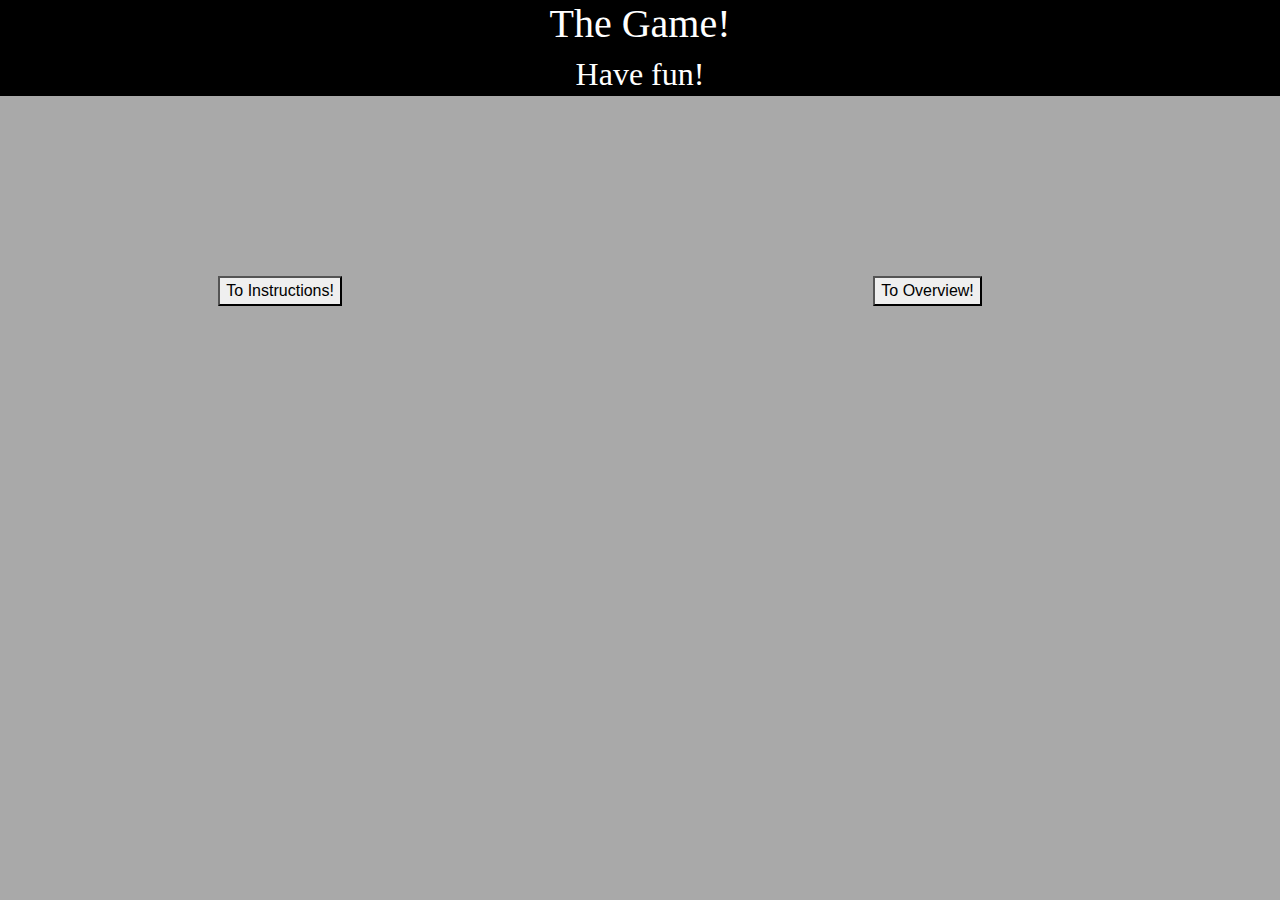
==== game.html @ 4dd9f03f "made all 3 pages, and allows access to all" ====
<!DOCTYPE html>
<html lang="en">

<!-- ----------------------------------------------------------------- -->
<!-- ----------------------------------------------------------------- -->
<!-- ----------------------------------------------------------------- -->

<head> <!-- header begins here -->
  <meta charset="utf-8">
  <meta name="viewport" content="width=device-width, initial-scale=1">
  <meta name="description" content="">
  <meta name="author" content="">

  <link rel="stylesheet" href="https://stackpath.bootstrapcdn.com/bootstrap/4.3.1/css/bootstrap.min.css" integrity="sha384-ggOyR0iXCbMQv3Xipma34MD+dH/1fQ784/j6cY/iJTQUOhcWr7x9JvoRxT2MZw1T" crossorigin="anonymous">

	<script src="https://stackpath.bootstrapcdn.com/bootstrap/4.3.1/js/bootstrap.min.js" integrity="sha384-JjSmVgyd0p3pXB1rRibZUAYoIIy6OrQ6VrjIEaFf/nJGzIxFDsf4x0xIM+B07jRM" crossorigin="anonymous"></script>

  <link href="./css/style.css" rel="stylesheet">
  <script type="text/javascript" src="./js/header-functions.js"></script>

  <style> body{background-color: darkgray; color: white;} </style>

</head> <!-- header ends here -->

<!-- ---------------------------------------------------------------------------------- -->
<!-- ---------------------------------------------------------------------------------- -->
<!-- ---------------------------------------------------------------------------------- -->

<body> <!-- body begins here -->

	<div class="Banner">
    <h1 class="page-header"> The Game! <br> <small class="page-header"> Have fun! </small> </h1>
  </div>

  <div class="row" style="margin-top: 20vh">
    <div class="col-md-2"></div>
    <div class="col-md-2">
      <button onclick="window.location.href='./instructions.html';"> To Instructions! </button>
    </div>
    <div class="col-md-2"></div>
    <div class="col-md-2"></div>
    <div class="col-md-2">
      <button onclick="window.location.href='./index.html';"> To Overview! </button>
    </div>
    <div class="col-md-2"></div>
  </div>
  <!-- ====================================================== -->
  <!-- ====================================================== -->
  <footer>
    <!-- footer of page begins here -->
    <script type="text/javascript" src="./js/footer-functions.js"></script>
  </footer> <!-- footer of page ends here -->
  <!-- ====================================================== -->
  <!-- ====================================================== -->

</body>

<!-- ---------------------------------------------------------------------------------- -->
<!-- ---------------------------------------------------------------------------------- -->
<!-- ---------------------------------------------------------------------------------- -->

</html>
---- css/style.css ----
.page-header {
    background-color: black;
    text-align: center;
}

h1{ 
    font-family: cursive;
}
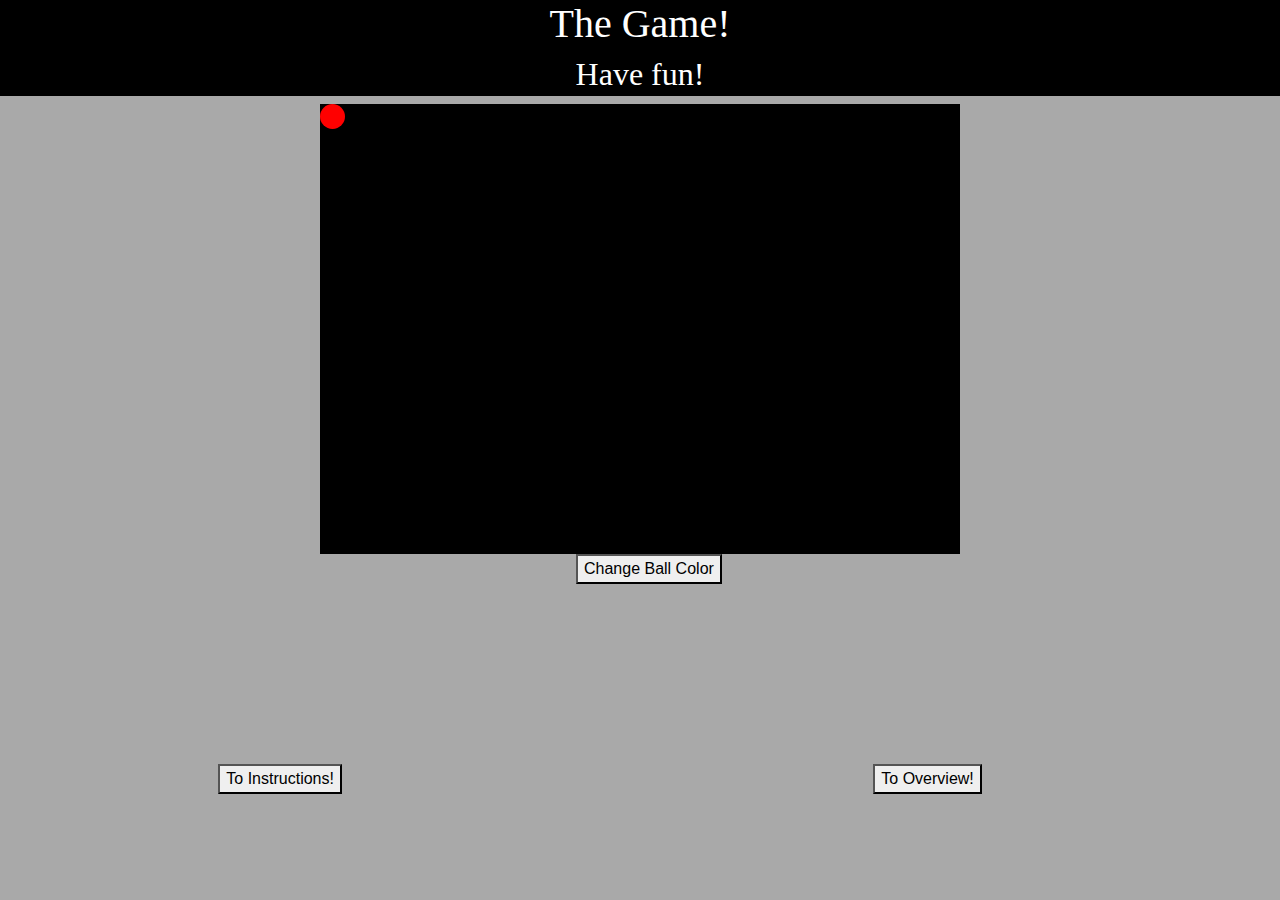
==== commit 6d1ca2af: "Started game" ====
--- a/game.html
+++ b/game.html
@@ -28,10 +28,22 @@
 
 <body> <!-- body begins here -->
 
+
+    <!-- Top Banner -->
 	<div class="Banner">
     <h1 class="page-header"> The Game! <br> <small class="page-header"> Have fun! </small> </h1>
   </div>
 
+
+
+  <!-- Game Square -->
+  <div style="position: relative; width: 50vw; height: 50vh; background-color: black; left: 25vw;">
+    <span id="ball"></span>
+  </div>
+
+  <span style="position: relative; left: 45vw;"><button onclick="changeColor()">Change Ball Color</button></span>
+
+  <!-- Bottom Buttons -->
   <div class="row" style="margin-top: 20vh">
     <div class="col-md-2"></div>
     <div class="col-md-2">
@@ -48,6 +60,7 @@
   <!-- ====================================================== -->
   <footer>
     <!-- footer of page begins here -->
+    <script type="text/javascript" src="./js/scripting.js"></script>
     <script type="text/javascript" src="./js/footer-functions.js"></script>
   </footer> <!-- footer of page ends here -->
   <!-- ====================================================== -->
--- a/css/style.css
+++ b/css/style.css
@@ -5,4 +5,16 @@
 
 h1{ 
     font-family: cursive;
+}
+
+p{
+    font-family: monospace;
+}
+
+#ball{
+    height: 25px;
+    width: 25px;
+    background-color: red;
+    border-radius: 50%;
+    display: inline-block;
 }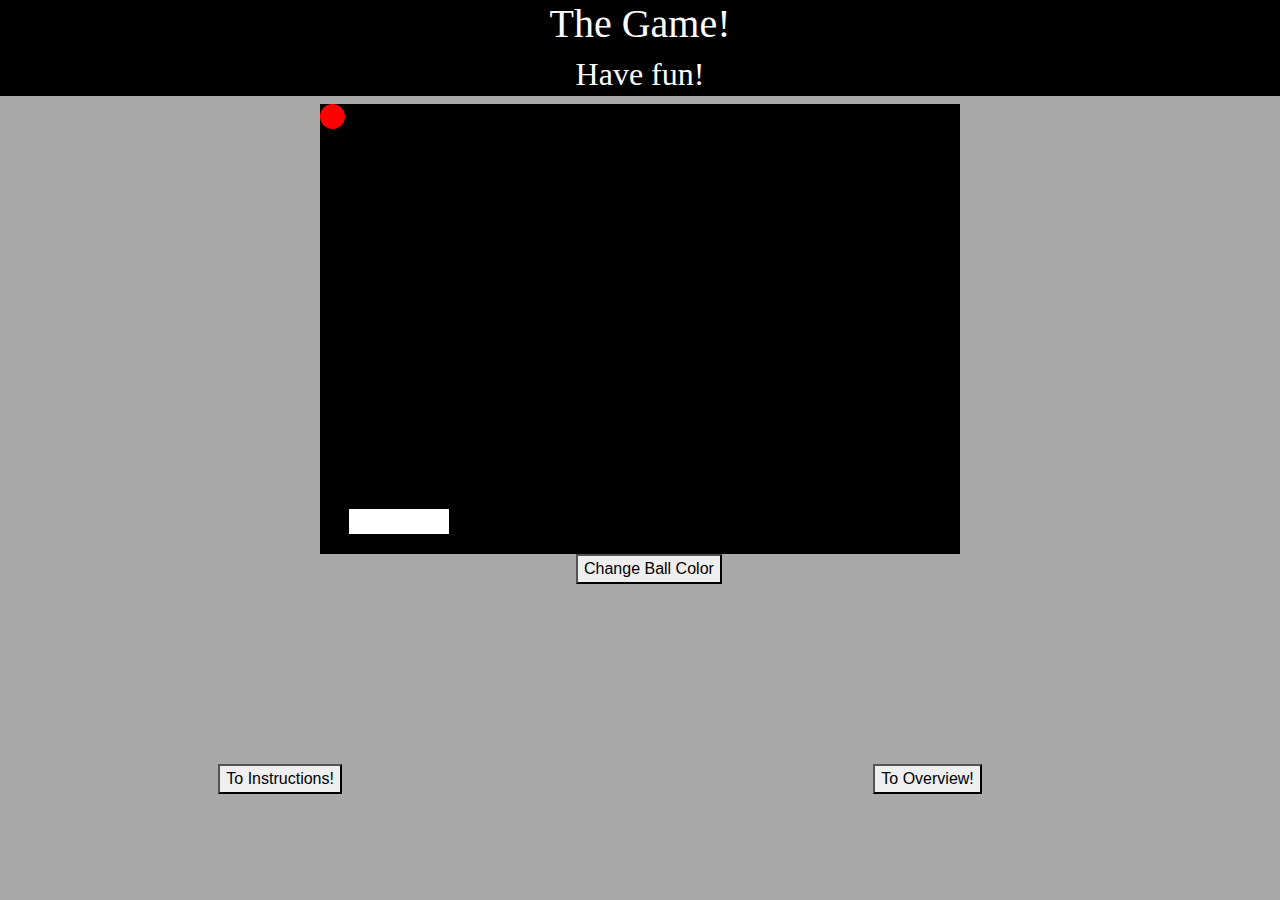
==== commit 82182189: "went through many many design changes, dropped actual game for animation. finished overview and now " ====
--- a/game.html
+++ b/game.html
@@ -39,6 +39,7 @@
   <!-- Game Square -->
   <div style="position: relative; width: 50vw; height: 50vh; background-color: black; left: 25vw;">
     <span id="ball"></span>
+    <span id="bar"></span>
   </div>
 
   <span style="position: relative; left: 45vw;"><button onclick="changeColor()">Change Ball Color</button></span>
@@ -52,7 +53,7 @@
     <div class="col-md-2"></div>
     <div class="col-md-2"></div>
     <div class="col-md-2">
-      <button onclick="window.location.href='./index.html';"> To Overview! </button>
+      <button onclick="window.location.href='./overview.html';"> To Overview! </button>
     </div>
     <div class="col-md-2"></div>
   </div>
--- a/css/style.css
+++ b/css/style.css
@@ -9,6 +9,7 @@
 
 p{
     font-family: monospace;
+    line-height: 1.7;
 }
 
 #ball{
@@ -17,4 +18,49 @@
     background-color: red;
     border-radius: 50%;
     display: inline-block;
+    animation-name: ball;
+    animation-iteration-count: infinite;
+    animation-duration: 5s;
+    animation-direction: alternate;
+}
+
+@keyframes ball {
+    0%{
+        -webkit-transform: translate(0%, 0%);
+    }
+
+    50%{
+        -webkit-transform: translate(1800%, 1650%);
+    }
+
+    100%{
+        -webkit-transform: translate(3700%, 10%);
+    }
+}
+
+#bar{
+    height: 25px;
+    width: 100px;
+    background-color: white;
+    display: inline-block;
+    position: relative;
+    top: 45vh;
+    animation-name: bar;
+    animation-iteration-count: infinite;
+    animation-duration: 5s;
+    animation-direction: alternate;
+}
+
+@keyframes bar {
+    0%{
+        -webkit-transform: translate(0, 0);
+    }
+
+    50%{
+        -webkit-transform: translate(370%, 0);
+    }
+
+    100%{
+        -webkit-transform: translate(800%, 0);
+    }
 }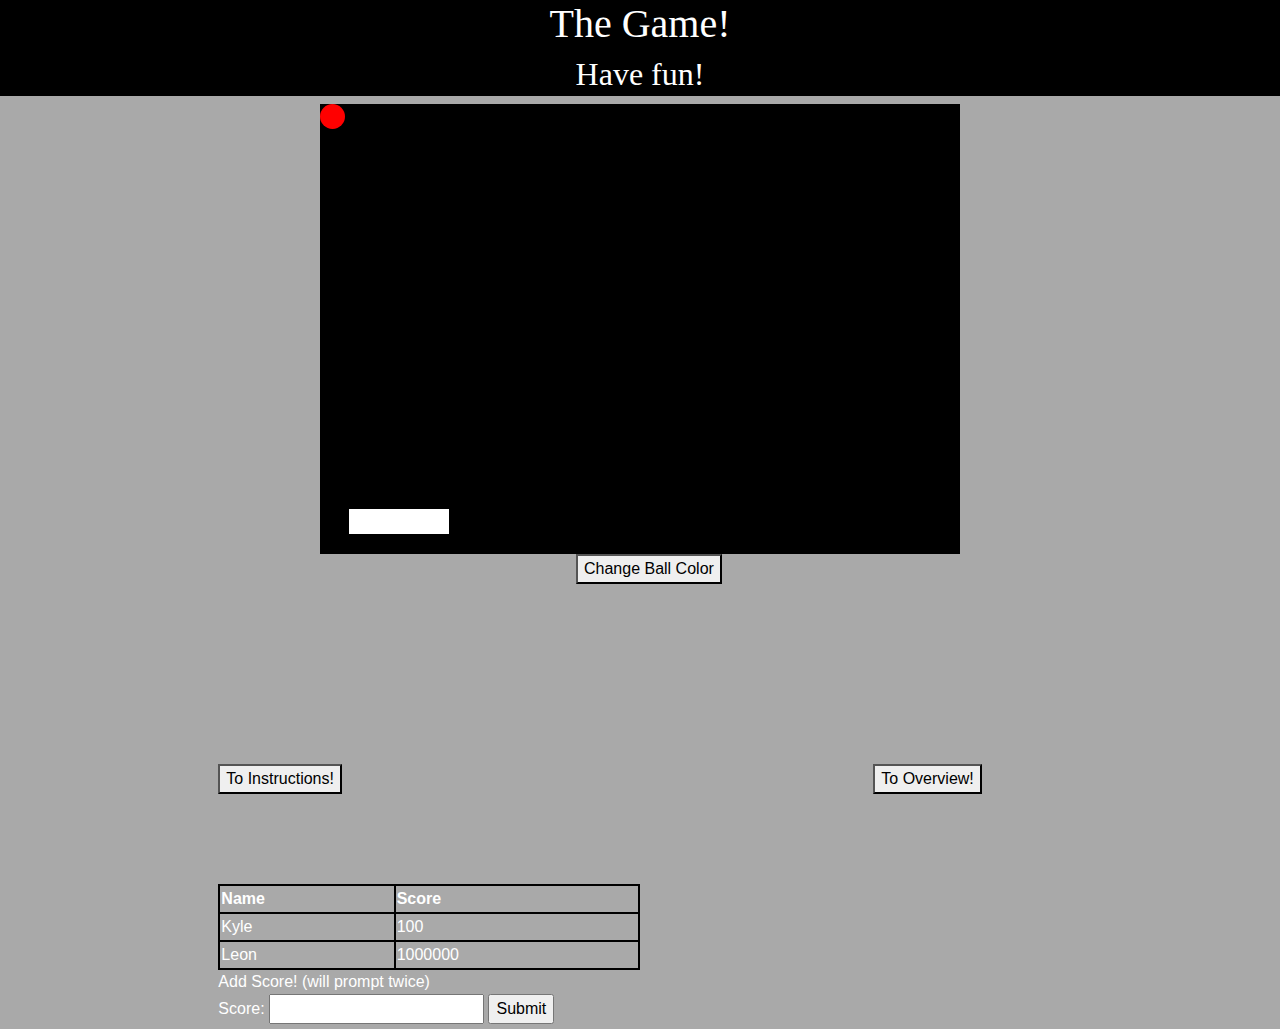
==== commit 25a0dfc2: "Finisned Code, starting cleanup and REAME" ====
--- a/game.html
+++ b/game.html
@@ -57,6 +57,38 @@
     </div>
     <div class="col-md-2"></div>
   </div>
+
+  <!-- Score Board -->
+  <div class="row" style="margin-top: 10vh">
+    <div class="col-md-2"></div>
+    <div class="col-md-8">
+      <table style="width: 50%;" id="scoreTable">
+        <tr>
+          <th>Name</th>
+          <th>Score</th>
+        </tr>
+        <tr>
+          <td>Kyle</td>
+          <td>100</td>
+        </tr>
+        <tr>
+          <td>Leon</td>
+          <td>1000000</td>
+        </tr>
+      </table>
+
+      Add Score! (will prompt twice)
+      <form name="scoreForm" action="#">
+        <label for="score">Score:</label>
+        <input type="text" name="score">
+        <input type="submit" value="Submit" onclick="addScore(document.scoreForm.score)">
+      </form>
+
+    </div>
+    <div class="col-md-2"></div>
+  </div>
+
+
   <!-- ====================================================== -->
   <!-- ====================================================== -->
   <footer>
--- a/css/style.css
+++ b/css/style.css
@@ -11,6 +11,15 @@
     font-family: monospace;
     line-height: 1.7;
 }
+
+table, th, td {
+    border: 2px solid black;
+}
+
+#dropDown{}
+#instructionsP{}
+#gif{}
+#scoreTable{}
 
 #ball{
     height: 25px;
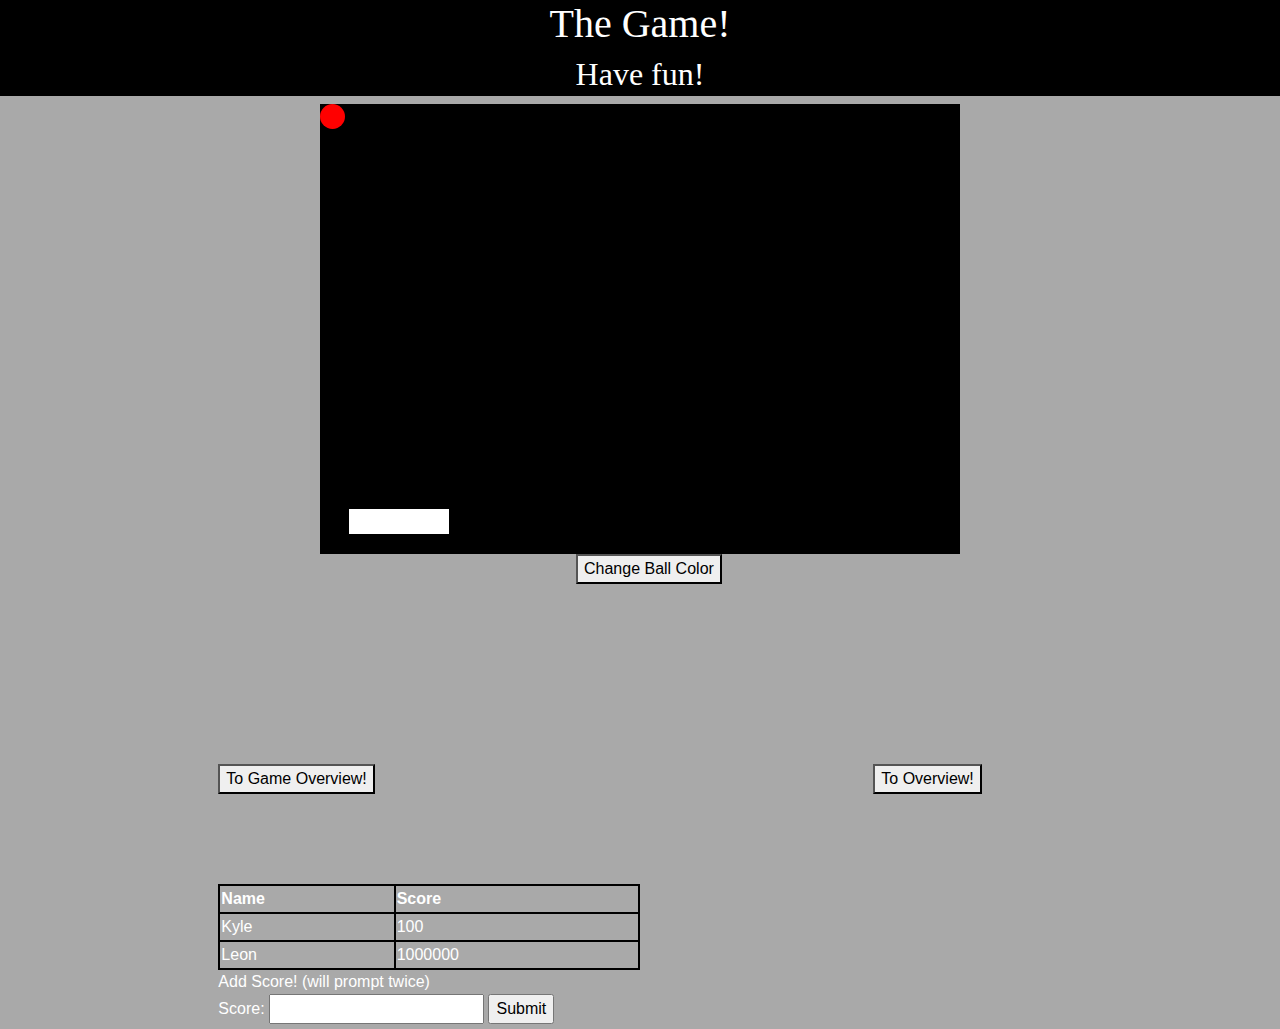
==== commit 871d733f: "Fixed Github Pages leading to README" ====
--- a/game.html
+++ b/game.html
@@ -19,6 +19,8 @@
   <script type="text/javascript" src="./js/header-functions.js"></script>
 
   <style> body{background-color: darkgray; color: white;} </style>
+
+  <title>The Game!</title>
 
 </head> <!-- header ends here -->
 
@@ -48,12 +50,12 @@
   <div class="row" style="margin-top: 20vh">
     <div class="col-md-2"></div>
     <div class="col-md-2">
-      <button onclick="window.location.href='./instructions.html';"> To Instructions! </button>
+      <button onclick="window.location.href='./instructions.html';"> To Game Overview! </button>
     </div>
     <div class="col-md-2"></div>
     <div class="col-md-2"></div>
     <div class="col-md-2">
-      <button onclick="window.location.href='./overview.html';"> To Overview! </button>
+      <button onclick="window.location.href='./index.html';"> To Overview! </button>
     </div>
     <div class="col-md-2"></div>
   </div>
@@ -77,6 +79,7 @@
         </tr>
       </table>
 
+      <!-- User added scores -->
       Add Score! (will prompt twice)
       <form name="scoreForm" action="#">
         <label for="score">Score:</label>
--- a/css/style.css
+++ b/css/style.css
@@ -21,6 +21,8 @@
 #gif{}
 #scoreTable{}
 
+
+/* animations */
 #ball{
     height: 25px;
     width: 25px;
